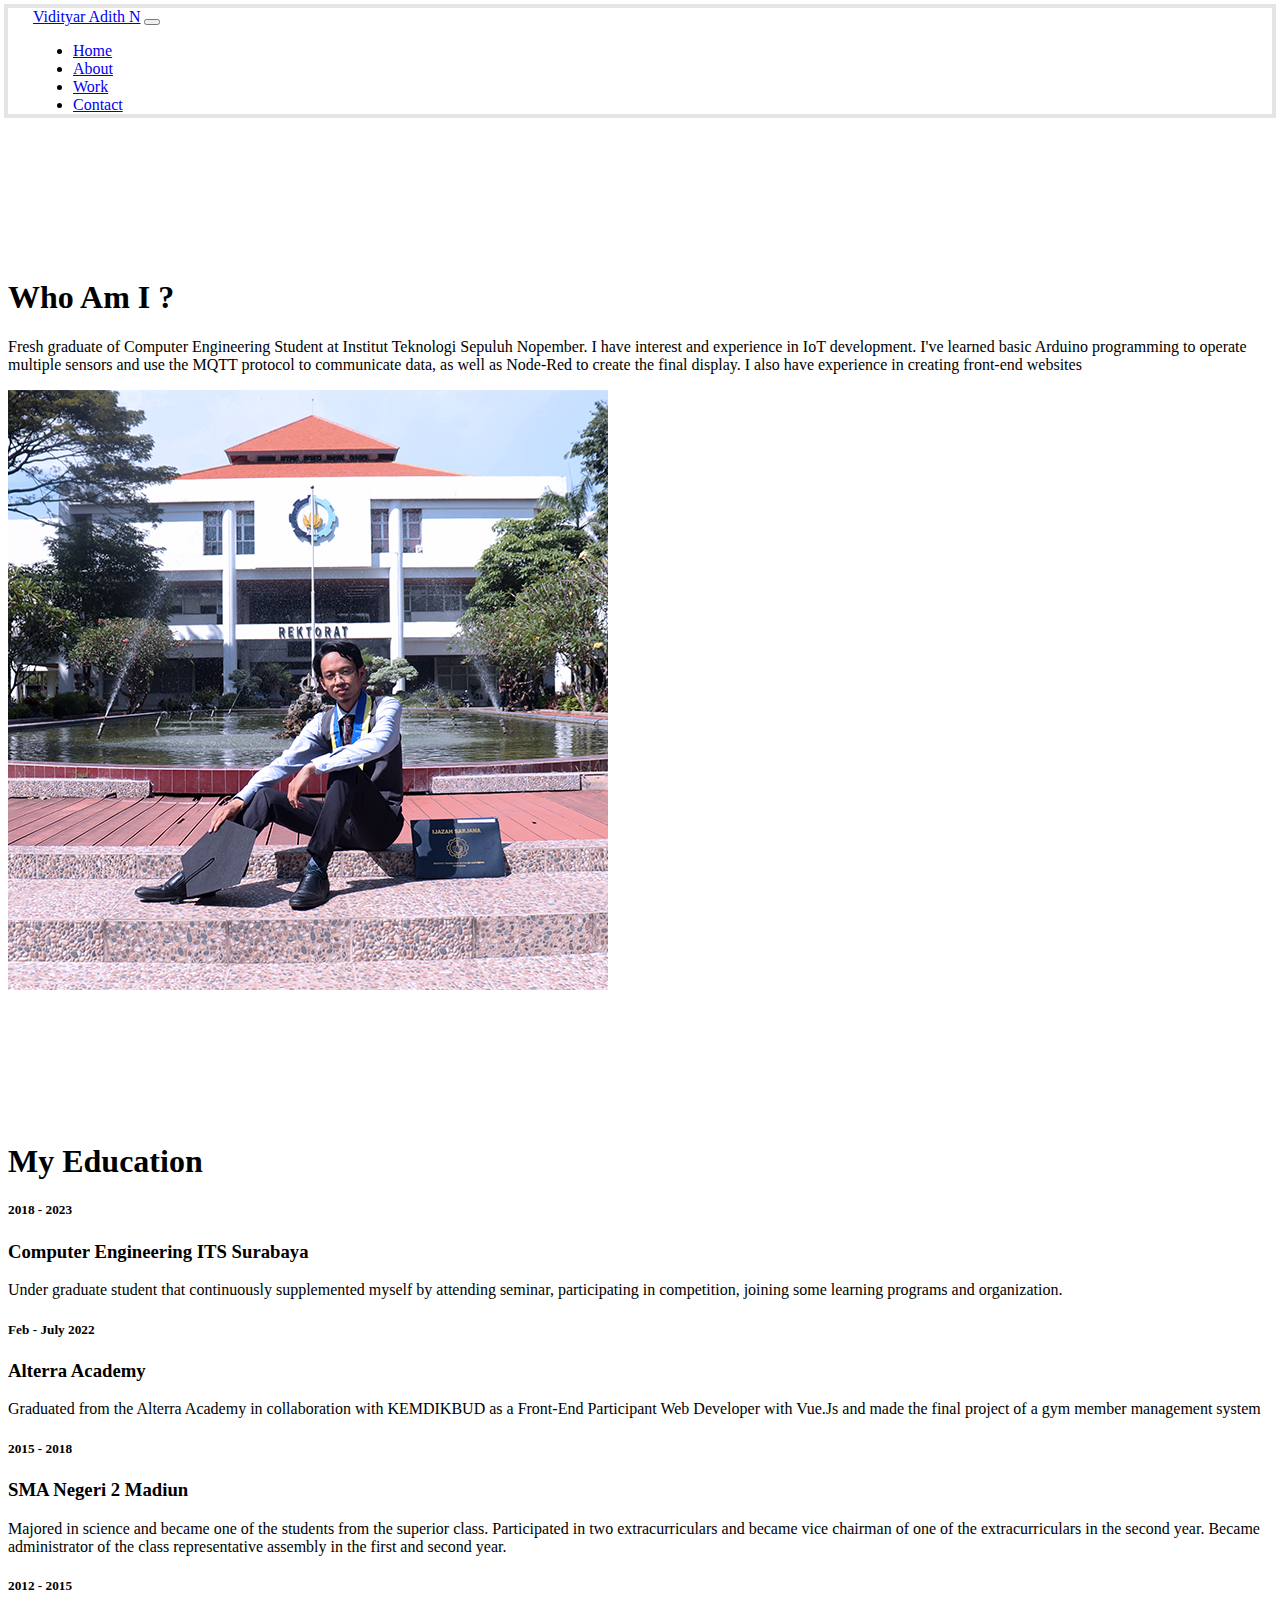
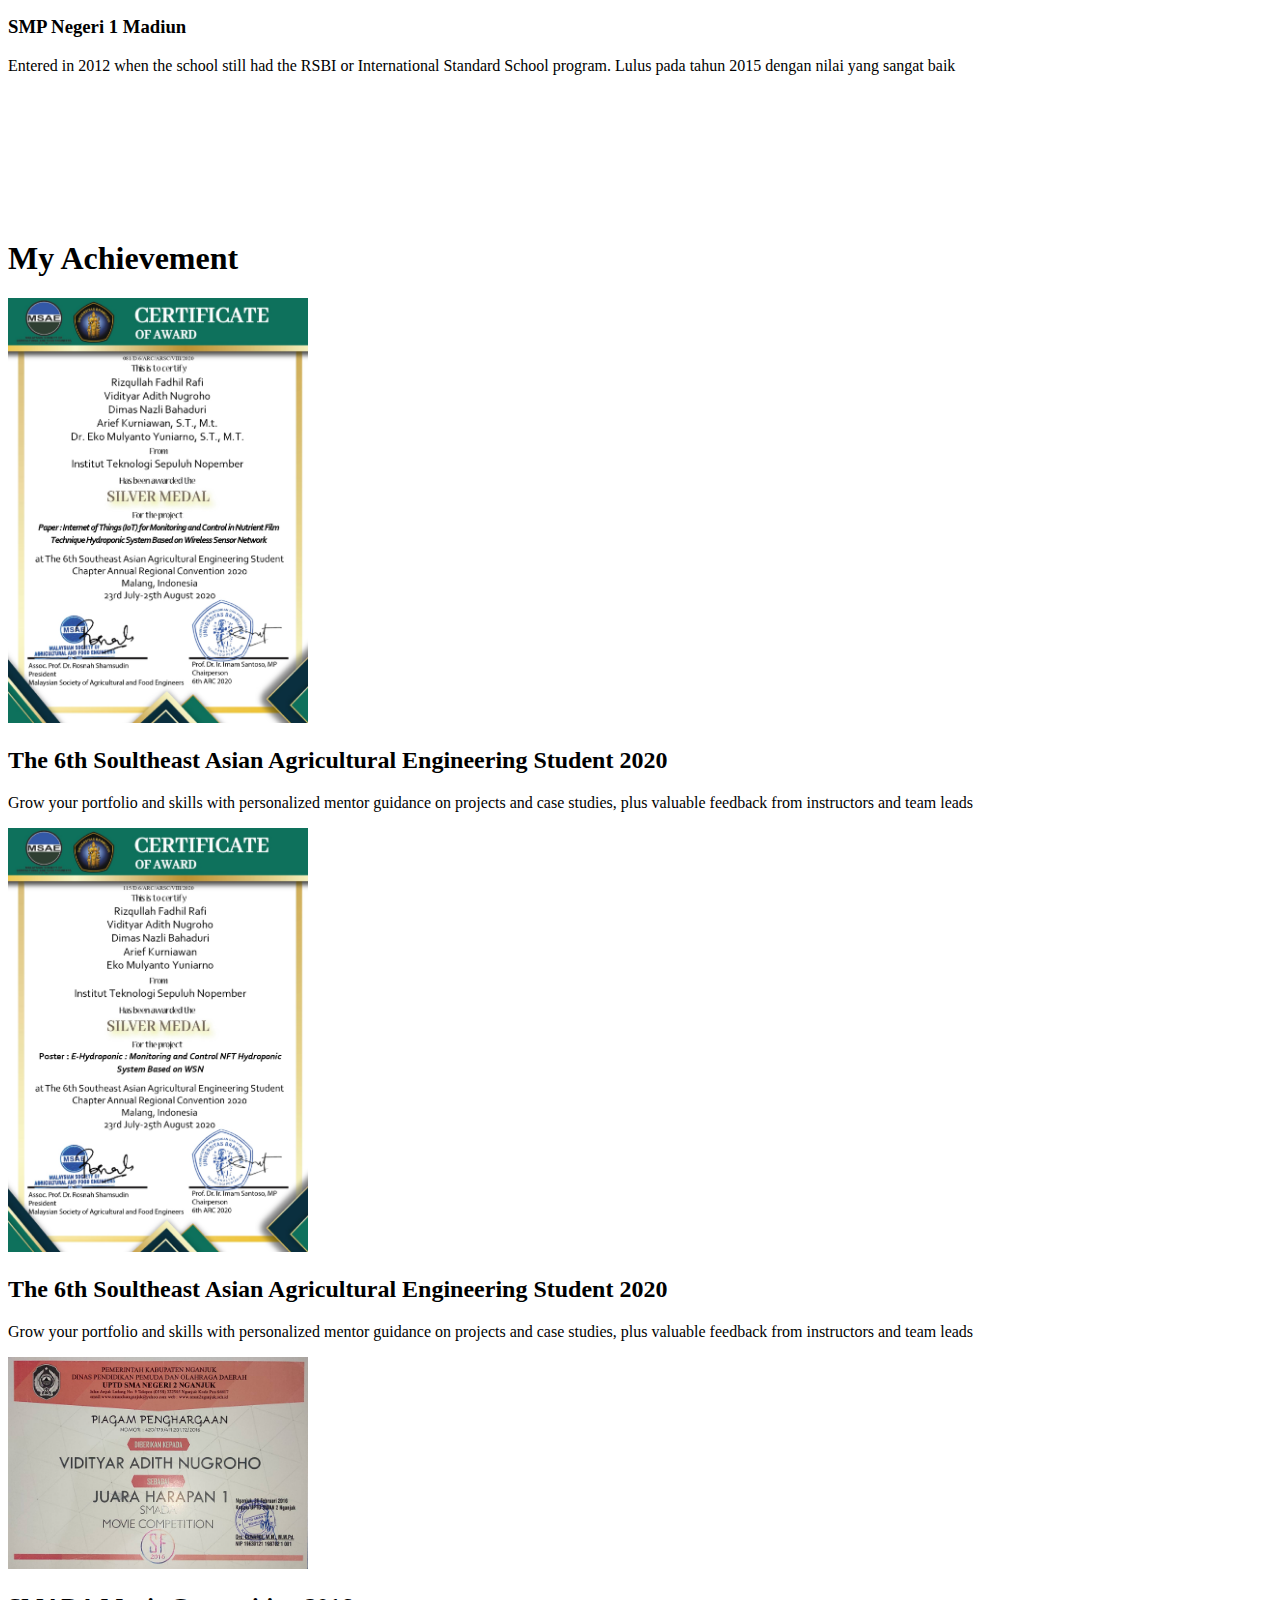
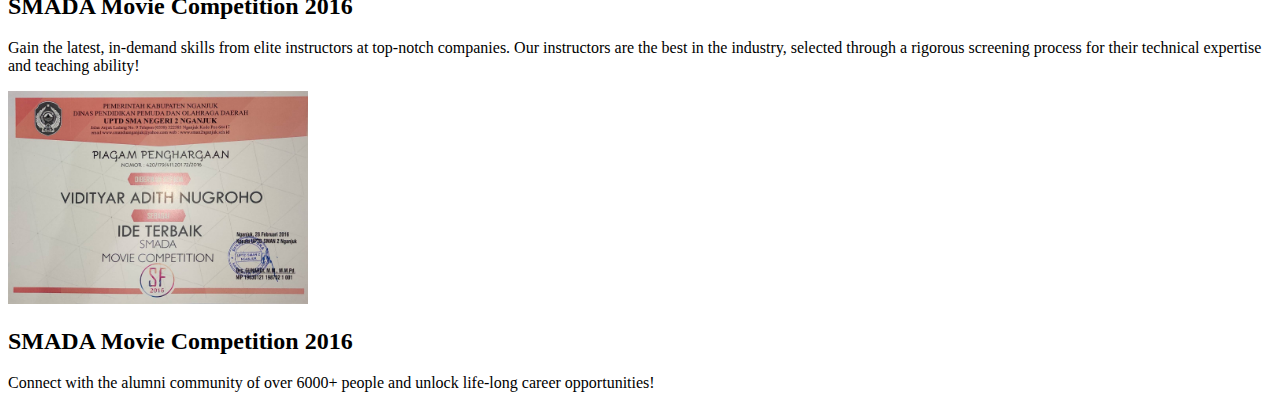
==== about.html @ 1b7cc314 "Add multiple pages" ====
<!DOCTYPE html>
<html lang="en">
<head>
    <meta charset="UTF-8">
    <meta http-equiv="X-UA-Compatible" content="IE=edge">
    <meta name="viewport" content="width=device-width, initial-scale=1.0">
    <title>About Vidi</title>
    <link href="https://cdn.jsdelivr.net/npm/bootstrap@5.3.0-alpha3/dist/css/bootstrap.min.css" rel="stylesheet" integrity="sha384-KK94CHFLLe+nY2dmCWGMq91rCGa5gtU4mk92HdvYe+M/SXH301p5ILy+dN9+nJOZ" crossorigin="anonymous">
    <link rel="stylesheet" href="css/style.css">
    <link rel="stylesheet" href="css/about.css">
</head>
<body>

    <nav class="navbar navbar-expand-lg bg-body-tertiary">
        <div class="container-fluid">
            <a class="navbar-brand fs-3 fw-bold" href="#">Vidityar Adith N</a>
            <button class="navbar-toggler" type="button" data-bs-toggle="collapse" data-bs-target="#navbarNavDropdown" aria-controls="navbarNavDropdown" aria-expanded="false" aria-label="Toggle navigation">
            <span class="navbar-toggler-icon"></span>
            </button>
            <div class="collapse navbar-collapse" id="navbarNavDropdown">
            <ul class="navbar-nav ms-auto">
                <li class="nav-item">
                <a class="nav-link" href="index.html">Home</a>
                </li>
                <li class="nav-item">
                <a class="nav-link active" aria-current="page" href="about.html">About</a>
                </li>
                <li class="nav-item">
                <a class="nav-link" href="work.html">Work</a>
                </li>
                <li class="nav-item">
                    <a class="nav-link" href="messageMe.html">Contact</a>
                </li>
            </ul>
            </div>
        </div>
    </nav>

    <section id="about" class="about container">
        <div class="about-title">
            <h1> Who Am I ?</h1>
            <p>Fresh graduate of Computer Engineering Student at Institut Teknologi Sepuluh Nopember. 
                I have interest and experience in IoT development. I've learned basic Arduino programming to operate multiple sensors and use the MQTT protocol to communicate data, as well as Node-Red to create the final display. 
                I also have experience in creating front-end websites</p>
        </div>
        <div class="my-img">
            <img src="assets/about-me-1.png" alt="Image Cover">
        </div>
    </section>

    <section id="education" class="education container">
        <div class="education-title">
            <h1> My Education </h1>
        </div>
        <div class="education-detail">
            <div class="education-detail-item">
                <h5>2018 - 2023</h3>
                <h3>Computer Engineering ITS Surabaya</h3>
                <p>Under graduate student that continuously supplemented myself by attending seminar, participating in competition, joining some learning programs and organization.</p>
            </div>
            <div class="education-detail-item">
                <h5>Feb - July 2022</h3>
                <h3>Alterra Academy</h3>
                <p>Graduated from the Alterra Academy in collaboration with KEMDIKBUD as a Front-End Participant Web Developer with Vue.Js and made the final project of a gym member management system</p>
            </div>
            <div class="education-detail-item">
                <h5>2015 - 2018</h3>
                <h3>SMA Negeri 2 Madiun</h3>
                <p>Majored in science and became one of the students from the superior class. Participated in two extracurriculars and became vice chairman of one of the extracurriculars in the second year. Became administrator of the class representative assembly in the first and second year.</p>
            </div>
            <div class="education-detail-item">
                <h5>2012 - 2015</h3>
                <h3>SMP Negeri 1 Madiun</h3>
                <p>Entered in 2012 when the school still had the RSBI or International Standard School program. Lulus pada tahun 2015 dengan nilai yang sangat baik</p>
            </div>
        </div>
    </section>

    <section id="achievement" class="achievement container">
        <div class="achievement-title">
            <h1>My Achievement</h1>
        </div>
        <div class="achievement-detail">
            <div class="achievement-detail-item">
                <img src="assets/arc-paper.jpg" width="300px" alt="service 4 image">
                <h2>The 6th Soultheast Asian Agricultural Engineering Student 2020</h2>
                <p>Grow your portfolio and skills with personalized mentor guidance on projects and case studies, plus valuable feedback from instructors and team leads</p>
            </div>
            <div class="achievement-detail-item">
                <img src="assets/arc-poster.jpg" width="300px" alt="service 4 image">
                <h2>The 6th Soultheast Asian Agricultural Engineering Student 2020</h2>
                <p>Grow your portfolio and skills with personalized mentor guidance on projects and case studies, plus valuable feedback from instructors and team leads</p>
            </div>
            <div class="achievement-detail-item">
                <img src="assets/movie-harapan1.jpg" width="300px" alt="service 1 image">
                <h2>SMADA Movie Competition 2016</h2>
                <p>Gain the latest, in-demand skills from elite instructors at top-notch companies. Our instructors are the best in the industry, selected through a rigorous screening process for their technical expertise and teaching ability!</p>
            </div>
            <div class="achievement-detail-item">
                <img src="assets/movie-ide-terbaik.jpg" width="300px" alt="service 2 image">
                <h2>SMADA Movie Competition 2016</h2>
                <p>Connect with the alumni community of over 6000+ people and unlock life-long career opportunities!</p>
            </div>
        </div>
    </section>

    <script src="https://cdn.jsdelivr.net/npm/bootstrap@5.3.0-alpha3/dist/js/bootstrap.bundle.min.js" integrity="sha384-ENjdO4Dr2bkBIFxQpeoTz1HIcje39Wm4jDKdf19U8gI4ddQ3GYNS7NTKfAdVQSZe" crossorigin="anonymous"></script>
    <script src="https://code.jquery.com/jquery-3.6.4.min.js" integrity="sha256-oP6HI9z1XaZNBrJURtCoUT5SUnxFr8s3BzRl+cbzUq8=" crossorigin="anonymous"></script>
    <script src="main.js"></script>

</body>
</html>
---- css/style.css ----
section {
    padding-top: 128px;
    position: relative;
}

section::before {
    z-index: -1;
    content: '';
    font-size: 72px;
    color: gray;
    opacity: 0.25;
    position: absolute;
    font-weight: 700;
    top: 20px;
    left: -30px;
}

.container-fluid {
    margin: 5px 25px;
}

.navbar {
    box-shadow: 0 0 0 4px rgba(0, 0, 0, 0.1)
}

.btn.button {
    border: 3px solid black;
    border-radius: 24px;
}

.btn.button:hover, .btn.button.active {
    border: 3px solid black;
    background-color: black;
    color: white;
}
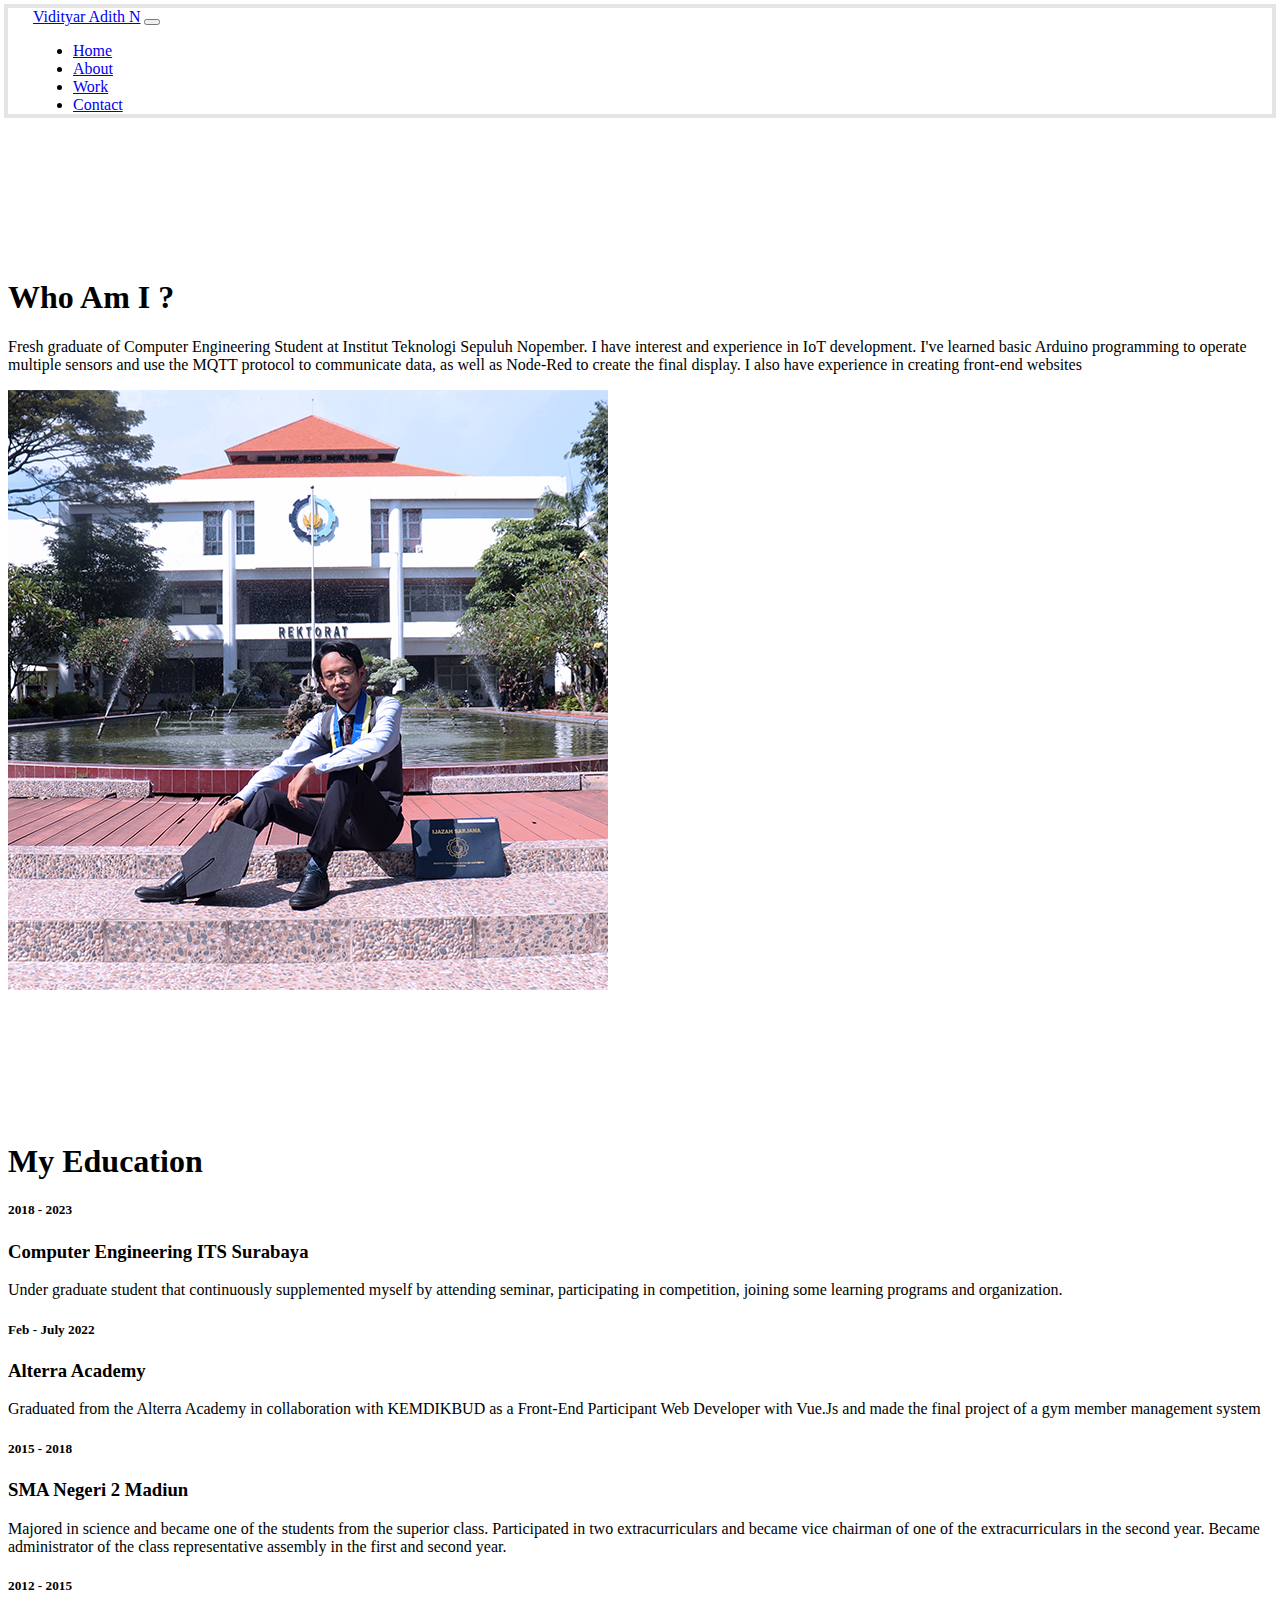
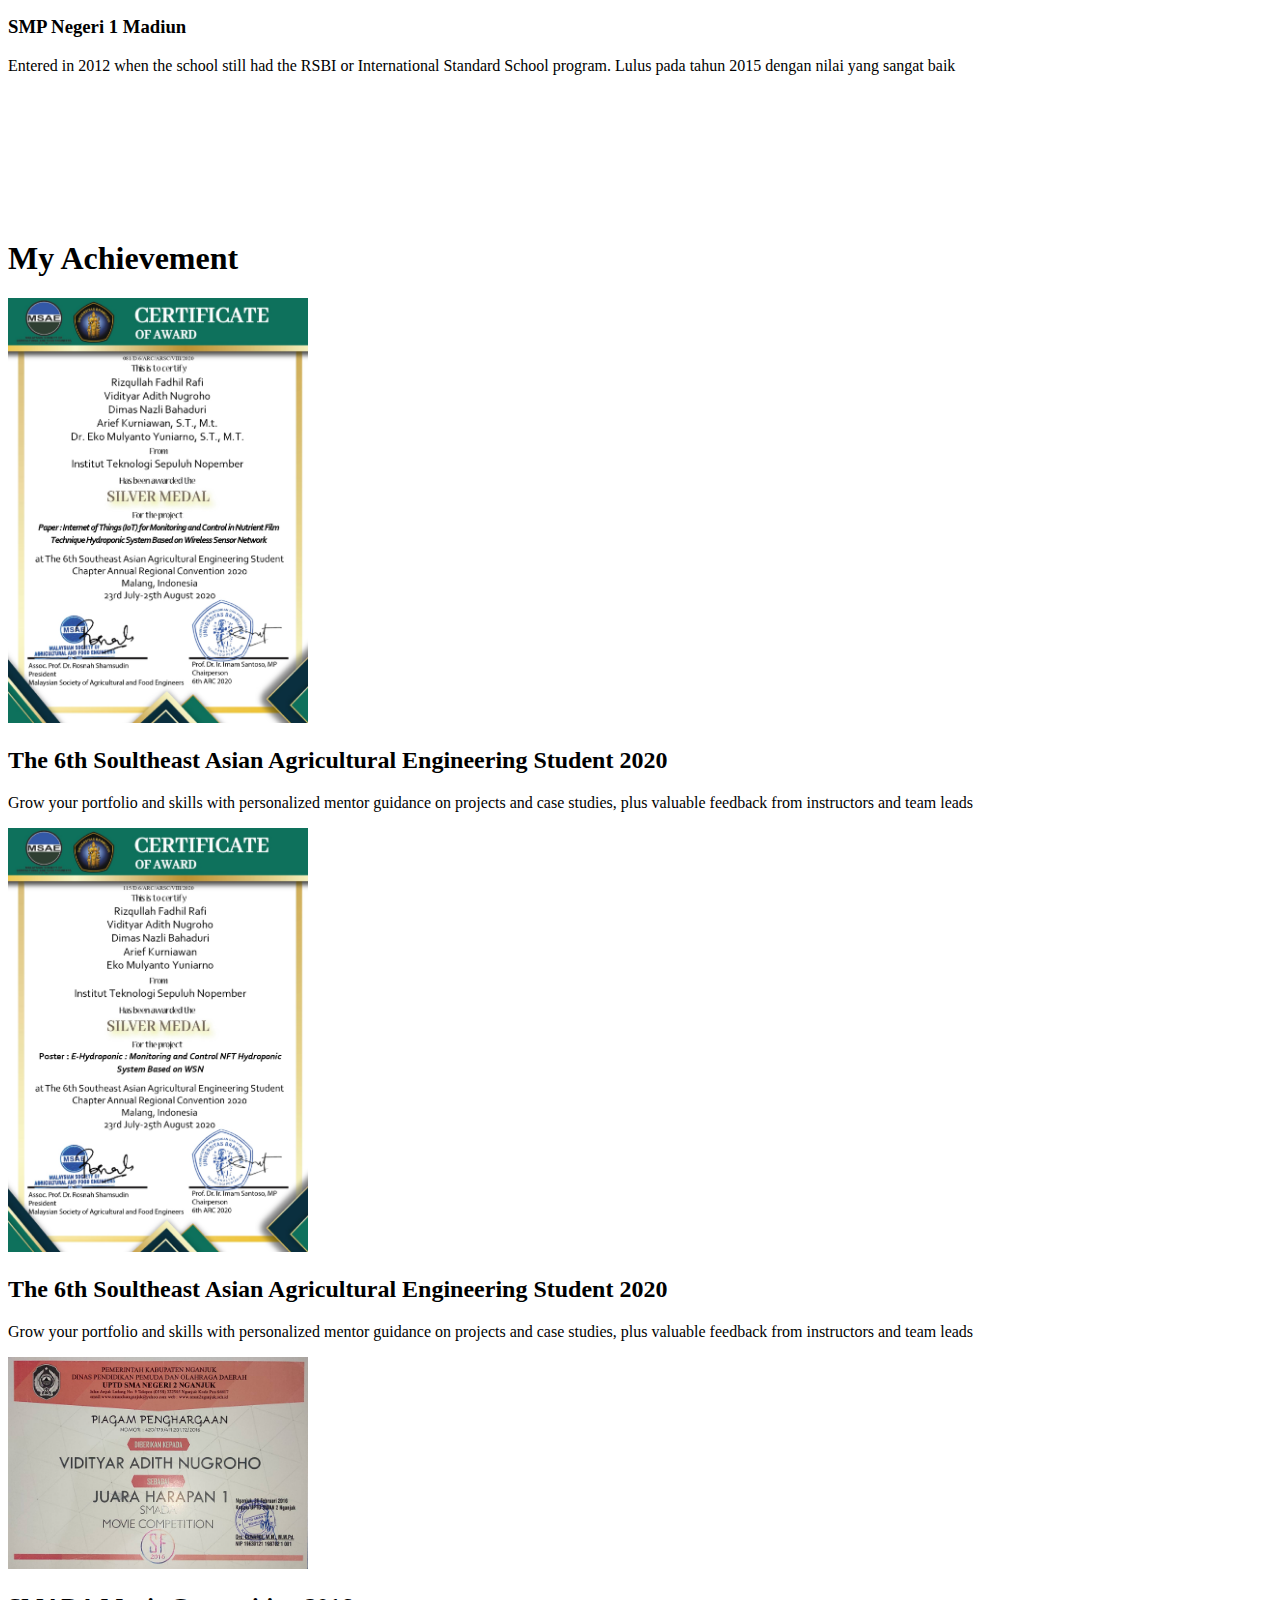
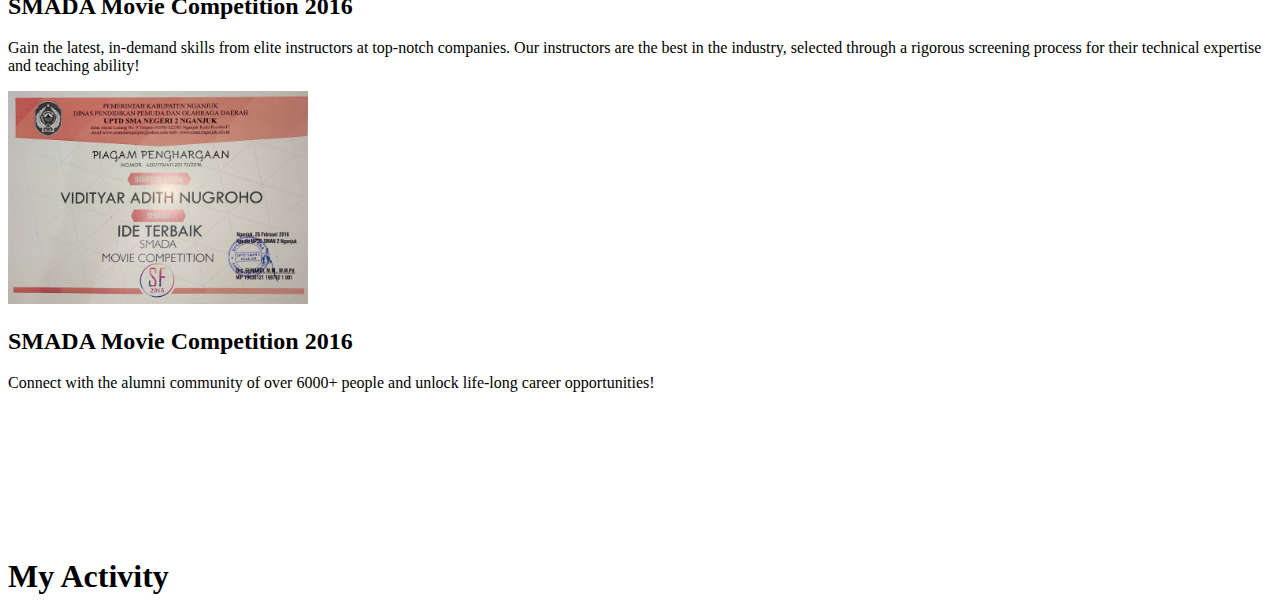
==== commit bce1c717: "Update activity" ====
--- a/about.html
+++ b/about.html
@@ -104,6 +104,12 @@
         </div>
     </section>
 
+    <section id="myActivity" class="myActivity container">
+        <div class="myActivity-title">
+            <h1>My Activity</h1>
+        </div>
+    </section>
+
     <script src="https://cdn.jsdelivr.net/npm/bootstrap@5.3.0-alpha3/dist/js/bootstrap.bundle.min.js" integrity="sha384-ENjdO4Dr2bkBIFxQpeoTz1HIcje39Wm4jDKdf19U8gI4ddQ3GYNS7NTKfAdVQSZe" crossorigin="anonymous"></script>
     <script src="https://code.jquery.com/jquery-3.6.4.min.js" integrity="sha256-oP6HI9z1XaZNBrJURtCoUT5SUnxFr8s3BzRl+cbzUq8=" crossorigin="anonymous"></script>
     <script src="main.js"></script>
